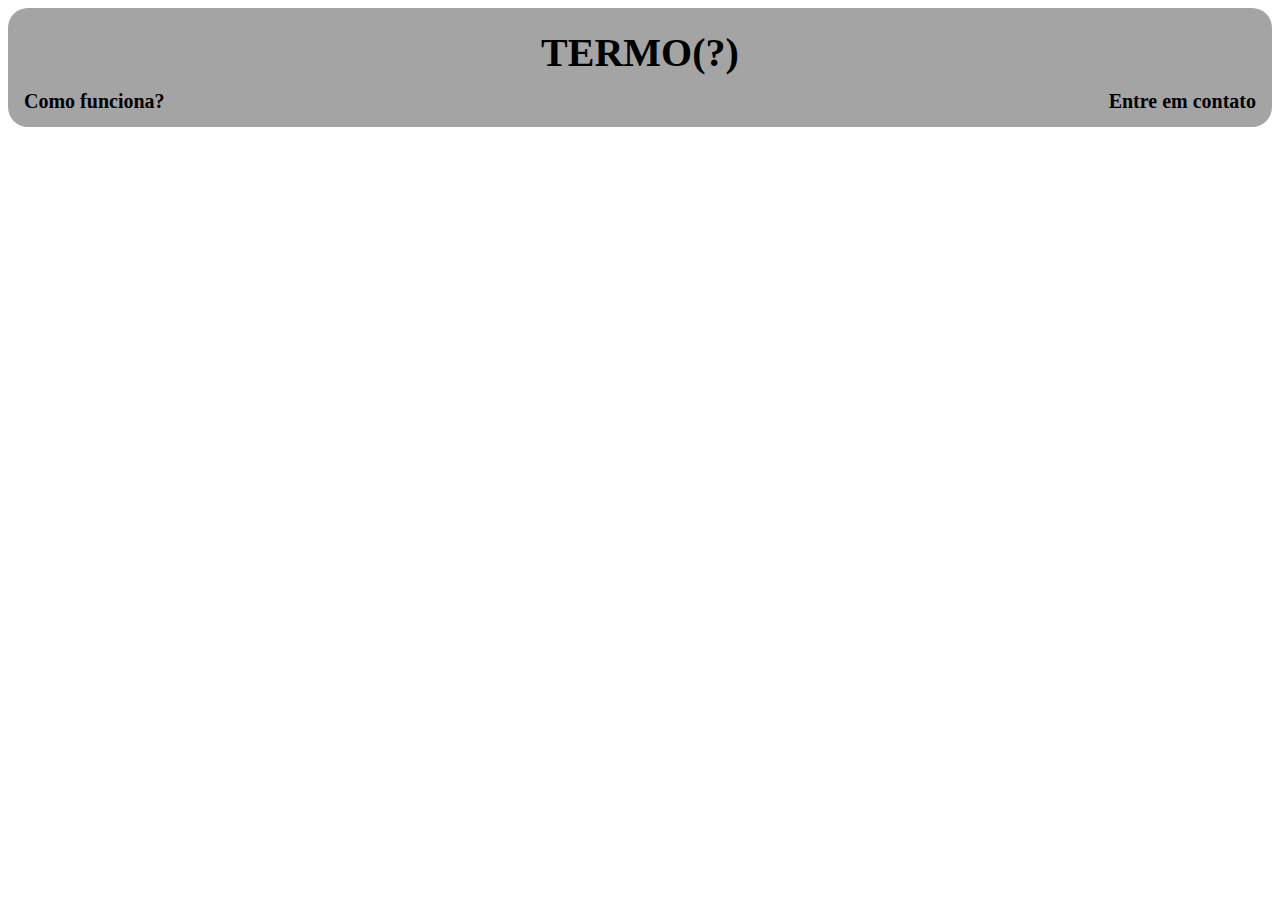
==== PaginaInicial/index.html @ eb37182b "COlocando em pasta" ====
<!DOCTYPE html>
<html lang="en">
<head>
    <meta charset="UTF-8">
    <meta name="viewport" content="width=device-width, initial-scale=1.0">
    <link rel="stylesheet" href="styles.css">
    <title>TERMO</title>
</head>
<body>
    </div>
    <div class="topnav">
        <H1>
            <div class="titulo">TERMO(?)</div>
            <a class ="instrucao" href=>Como funciona?</a>
            <a class ="contato"href="">Entre em contato</a>
        </H1>
        <H2></H2>
    </div> 
    
</body>
</html>
---- PaginaInicial/styles.css ----
.topnav {
    background-color: #a5a4a4;
    overflow: hidden;
    border-radius: 20px;
}
.instrucao {
    float: left;
    color: #000000;
    text-align: center;
    padding: 14px 16px;
    text-decoration: none;
    font-size: 20px;
  }
.contato {
    float: right;
    color: #000000;
    text-align: center;
    padding: 14px 16px;
    text-decoration: none;
    font-size: 20px;
}
.topnav h1{
    text-align: center;
    
}
.titulo {
    font-size:40px;
}
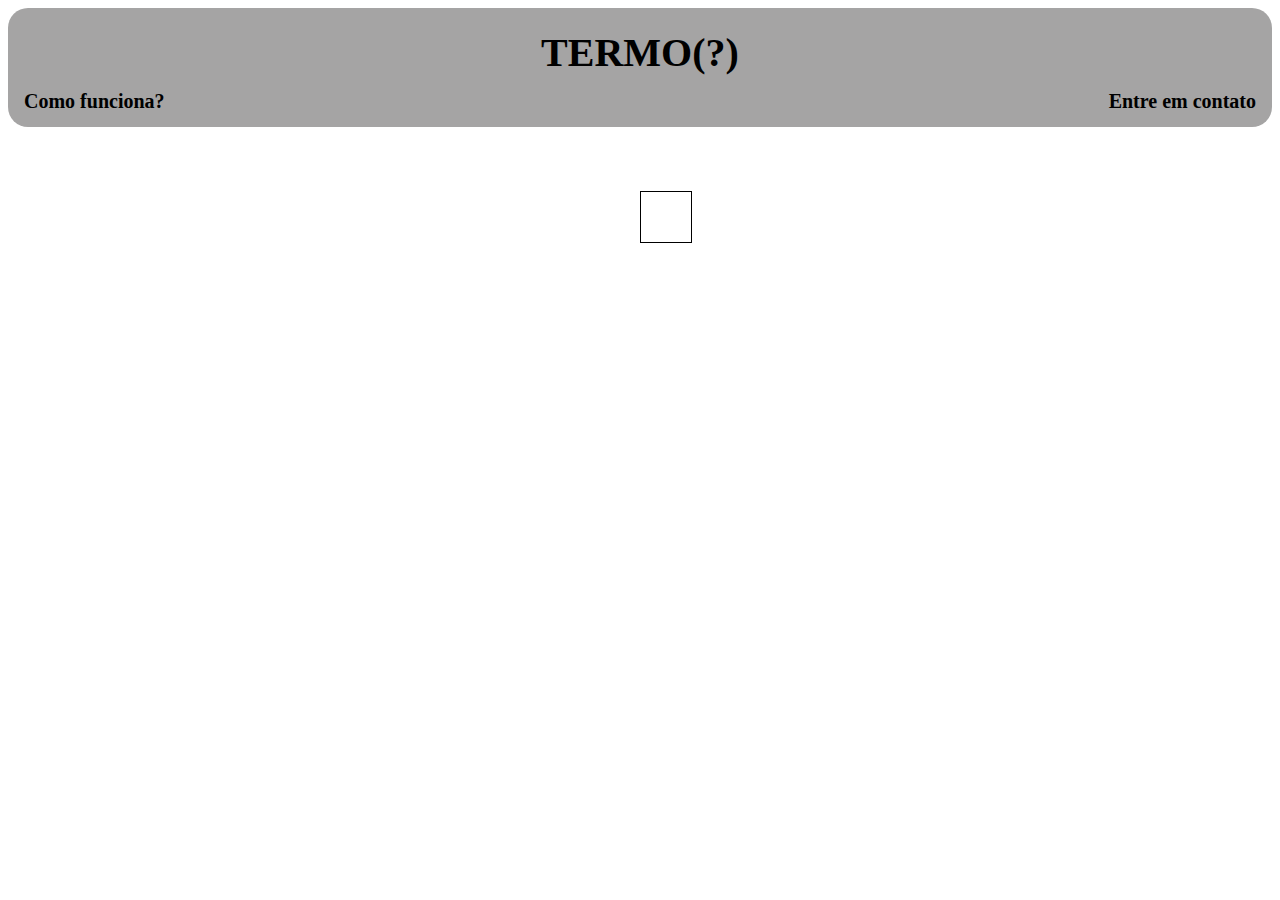
==== commit 2aac00e9: "05/11" ====
--- a/PaginaInicial/index.html
+++ b/PaginaInicial/index.html
@@ -14,8 +14,9 @@
             <a class ="instrucao" href=>Como funciona?</a>
             <a class ="contato"href="">Entre em contato</a>
         </H1>
-        <H2></H2>
     </div> 
-    
+    <H2>
+    <div class="Quadrado1"></div>
+    </H2>
 </body>
 </html>--- a/PaginaInicial/styles.css
+++ b/PaginaInicial/styles.css
@@ -26,4 +26,12 @@
 }
 .titulo {
     font-size:40px;
+}
+.Quadrado1{
+    height: 50px;
+    width: 50px;
+    background-color: #ffffff;
+    margin-top: 5%;
+    border: 1px solid black;
+    margin-left: 50%;
 }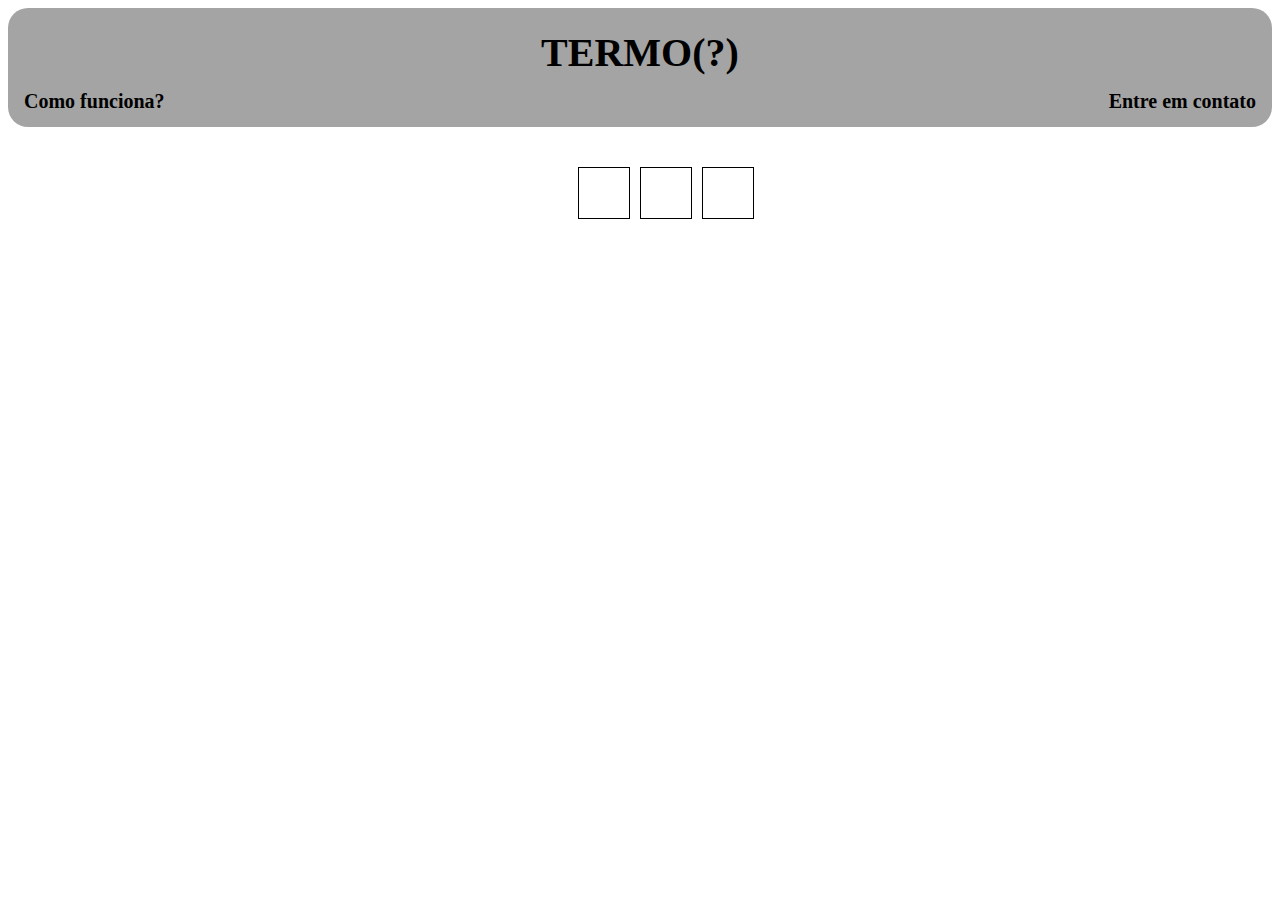
==== commit 1d0ca1e5: "Adição de 2 quadrados" ====
--- a/PaginaInicial/index.html
+++ b/PaginaInicial/index.html
@@ -17,6 +17,8 @@
     </div> 
     <H2>
     <div class="Quadrado1"></div>
+    <div class="Quadrado2"></div>
+    <div class="Quadrado3"></div>
     </H2>
 </body>
 </html>--- a/PaginaInicial/styles.css
+++ b/PaginaInicial/styles.css
@@ -31,7 +31,32 @@
     height: 50px;
     width: 50px;
     background-color: #ffffff;
-    margin-top: 5%;
+    margin-top: 20px;
     border: 1px solid black;
     margin-left: 50%;
+    display: flex;
+    float: left;
+
+}
+.Quadrado2{
+    float: right;
+    height: 50px;
+    width: 50px;
+    margin-top: 20px;
+    background-color: #ffffff;
+    border: 1px solid black;
+    margin-right: 41%;
+    display: flex;
+}
+.Quadrado3{
+    float: left;
+    height: 50px;
+    width: 50px;
+    margin-top: 0px;
+    background-color: #ffffff;
+    border: 1px solid black;
+    margin-left: 44.5%;
+    display: flex;
+    position: absolute;
+    top: 167px;
 }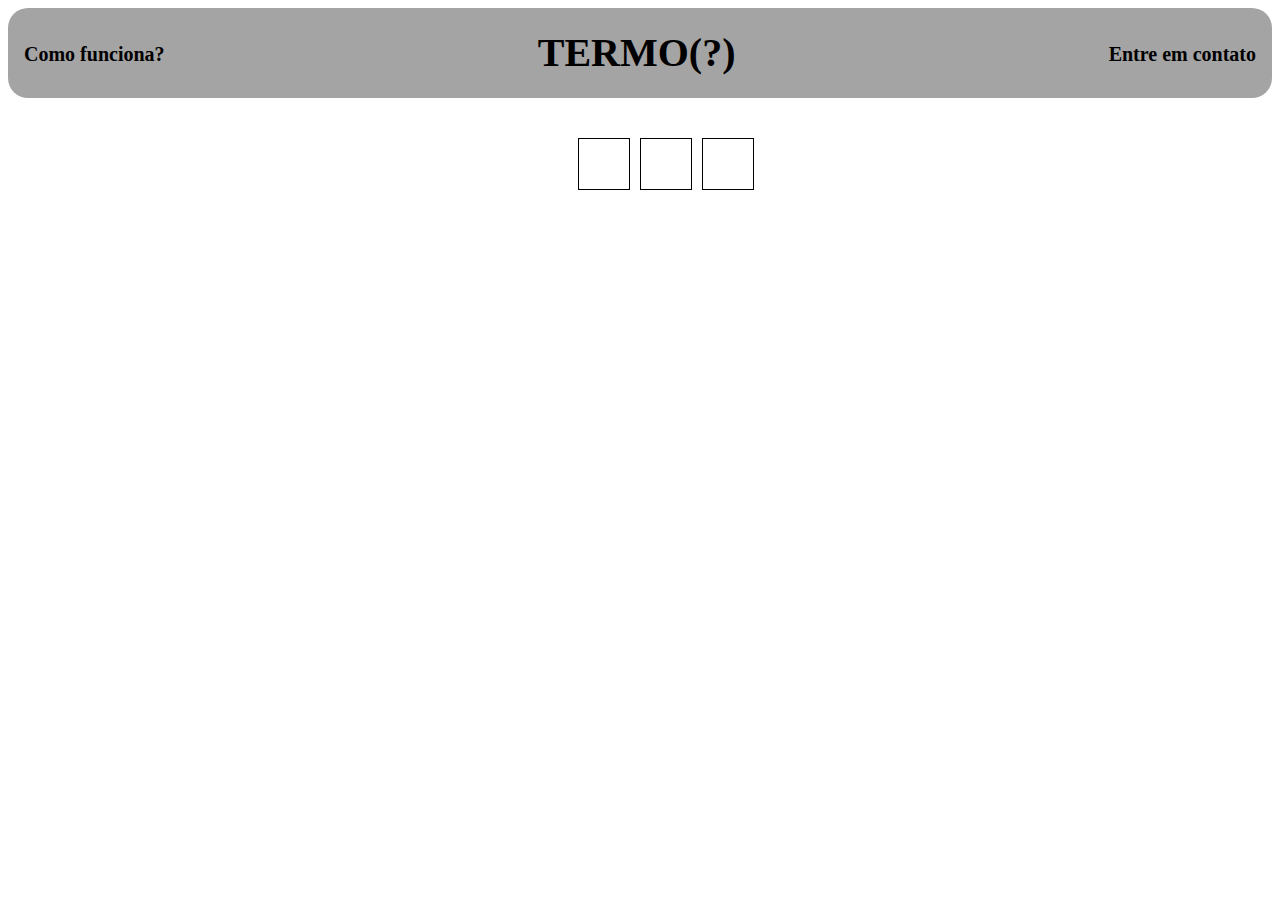
==== commit f3abd074: "Criação das paginas de contato e instrução e sua conexão com index.html" ====
--- a/PaginaInicial/index.html
+++ b/PaginaInicial/index.html
@@ -7,12 +7,11 @@
     <title>TERMO</title>
 </head>
 <body>
-    </div>
     <div class="topnav">
         <H1>
-            <div class="titulo">TERMO(?)</div>
-            <a class ="instrucao" href=>Como funciona?</a>
-            <a class ="contato"href="">Entre em contato</a>
+            <a class="titulo" href="index.html">TERMO(?)</a>
+            <a class ="instrucao" href="instrucao.html">Como funciona?</a>
+            <a class ="contato" href="contato.html">Entre em contato</a>
         </H1>
     </div> 
     <H2>
--- a/PaginaInicial/styles.css
+++ b/PaginaInicial/styles.css
@@ -12,10 +12,10 @@
     text-decoration: none;
     font-size: 20px;
   }
-.contato {
+.contato{
     float: right;
     color: #000000;
-    text-align: center;
+    text-align: right;
     padding: 14px 16px;
     text-decoration: none;
     font-size: 20px;
@@ -26,6 +26,9 @@
 }
 .titulo {
     font-size:40px;
+    text-align: center;
+    color: #000000;
+    text-decoration: none;
 }
 .Quadrado1{
     height: 50px;
@@ -58,5 +61,5 @@
     margin-left: 44.5%;
     display: flex;
     position: absolute;
-    top: 167px;
+    top: 138px;
 }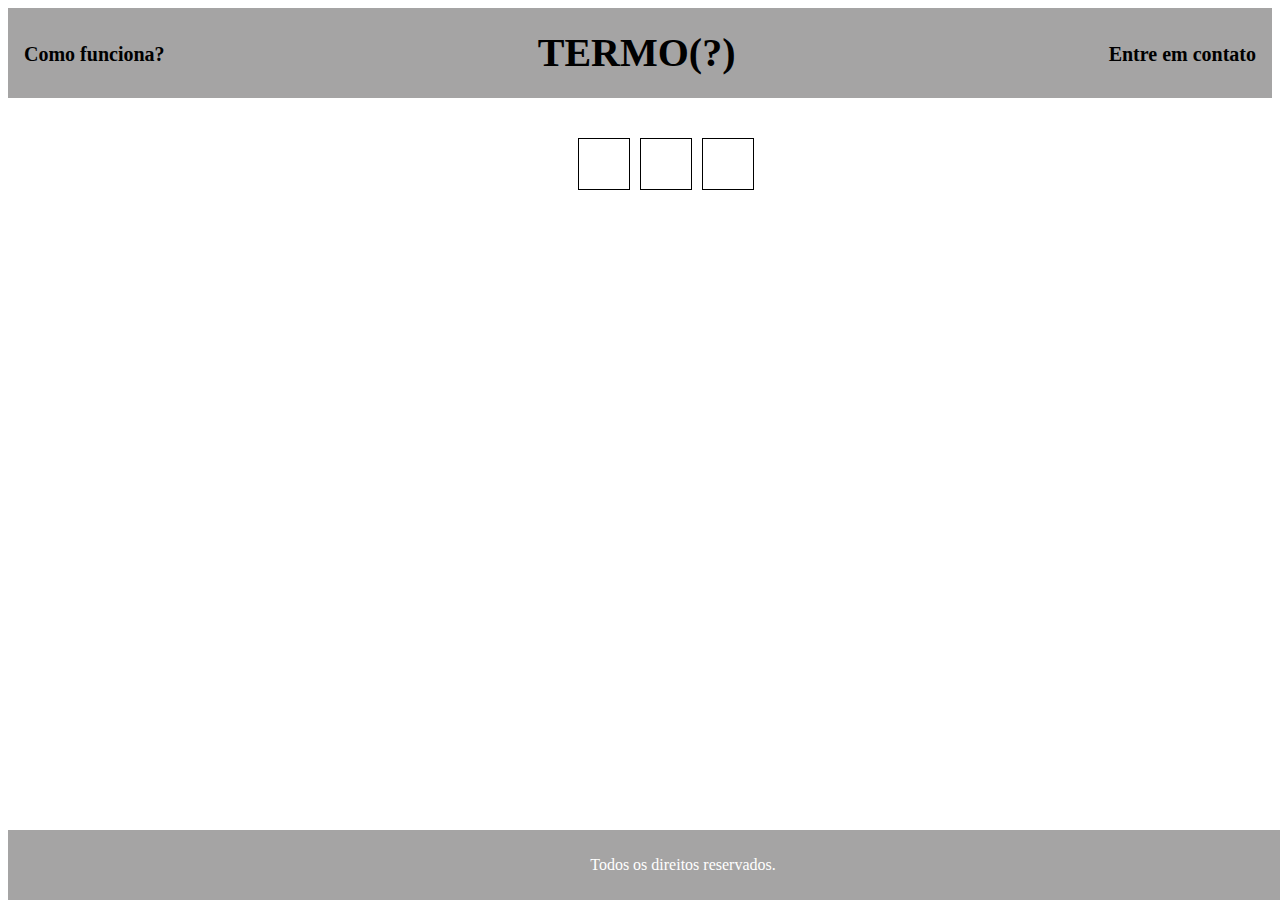
==== commit 95f4fc33: "Colocando a função de submeter formularios, colocando o formulario na pagina contato e criação do fo" ====
--- a/PaginaInicial/index.html
+++ b/PaginaInicial/index.html
@@ -19,5 +19,8 @@
     <div class="Quadrado2"></div>
     <div class="Quadrado3"></div>
     </H2>
+    <footer>
+        <p>Todos os direitos reservados.</p>
+    </footer>
 </body>
 </html>--- a/PaginaInicial/styles.css
+++ b/PaginaInicial/styles.css
@@ -1,8 +1,8 @@
 
-.topnav {
+.topnav  {
     background-color: #a5a4a4;
     overflow: hidden;
-    border-radius: 20px;
+    
 }
 .instrucao {
     float: left;
@@ -62,4 +62,57 @@
     display: flex;
     position: absolute;
     top: 138px;
-}+}
+form {
+    /* Apenas para centralizar o form na página */
+    margin: 0 auto;
+    width: 300px;
+    /* Para ver as bordas do formulário */
+    padding: 1em;
+    border: 1px solid #ccc;
+    border-radius: 1em;
+  }
+  form div + div {
+    margin-top: 1em;
+  }
+  label {
+    /*Para ter certeza que todas as labels tem o mesmo tamanho e estão propriamente alinhadas */
+    display: inline-block;
+    width: 120px;
+    text-align: left;
+  }
+  body {
+font-family:'Times New Roman', Times, serif;
+  }
+  input,
+textarea{
+
+  /* Para dar o mesmo tamanho a todos os campo de texto */
+  width: 300px;
+  height: 25px;
+  font-size: 15px;
+  
+
+  /* Para harmonizar o look & feel das bordas nos campos de texto*/
+  border: 1px solid #999;
+}
+
+.button {
+    /* Para posicionar os botões para a mesma posição dos campos de texto */
+    padding-left: 90px; /* mesmo tamanho que os elementos do tipo label */
+  }
+  button {
+    /* Esta margem extra representa aproximadamente o mesmo espaço que o espaço entre as labels e os seus campos de texto*/
+    margin-left: 0.5em;
+  }
+  
+footer {
+    background-color: #a5a4a4;
+    color: white;
+    text-align: center;
+    padding: 10px 0;
+    position: fixed;
+    bottom: 0;
+    width: 1350px;
+    
+}
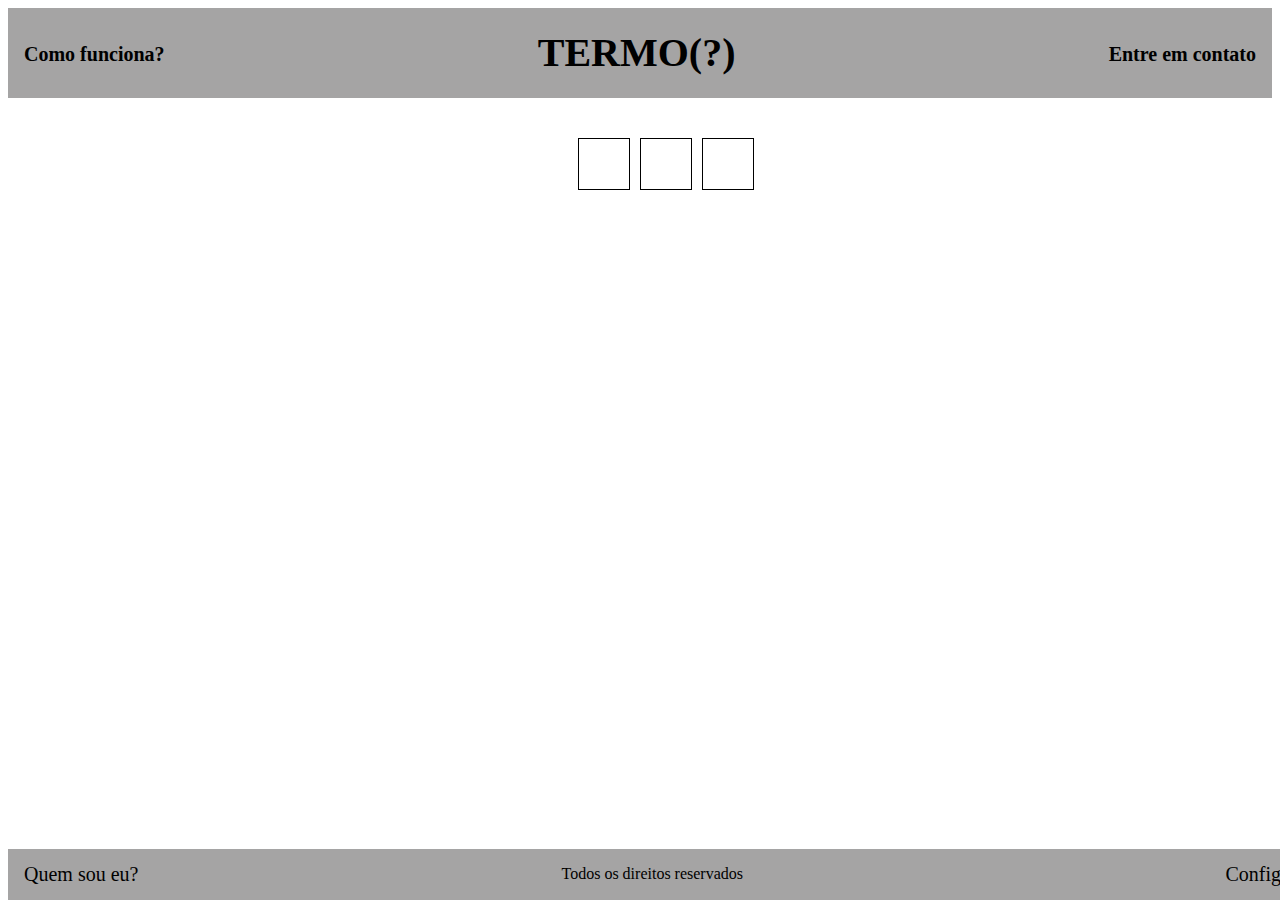
==== commit 68035f5a: "Estilização do footer" ====
--- a/PaginaInicial/index.html
+++ b/PaginaInicial/index.html
@@ -20,7 +20,11 @@
     <div class="Quadrado3"></div>
     </H2>
     <footer>
-        <p>Todos os direitos reservados.</p>
+        <div class="bottomnav">
+        <p>Todos os direitos reservados</p>
+        <a class="configuracao" href="config.html">Configurações</a>
+        <a class="quem" href="quem.html">Quem sou eu?</a>
+    </div>
     </footer>
 </body>
 </html>--- a/PaginaInicial/styles.css
+++ b/PaginaInicial/styles.css
@@ -108,11 +108,33 @@
   
 footer {
     background-color: #a5a4a4;
-    color: white;
-    text-align: center;
-    padding: 10px 0;
-    position: fixed;
+    color: rgb(0, 0, 0);
+    position:fixed;
     bottom: 0;
     width: 1350px;
-    
+    overflow: hidden;
 }
+.configuracao{
+  float: right;
+  margin-left: 89%;
+  color: #000000;
+  text-align: right;
+  padding: 14px 16px;
+  text-decoration: none;
+  font-size: 20px;
+}
+.bottomnav{
+  display: flex;
+}
+p{
+  position: absolute;
+  margin-left: 41%;
+}
+.quem{
+  position: absolute;
+  float: left;
+  color: #000000;
+  padding: 14px 16px;
+  text-decoration: none;
+  font-size: 20px;
+}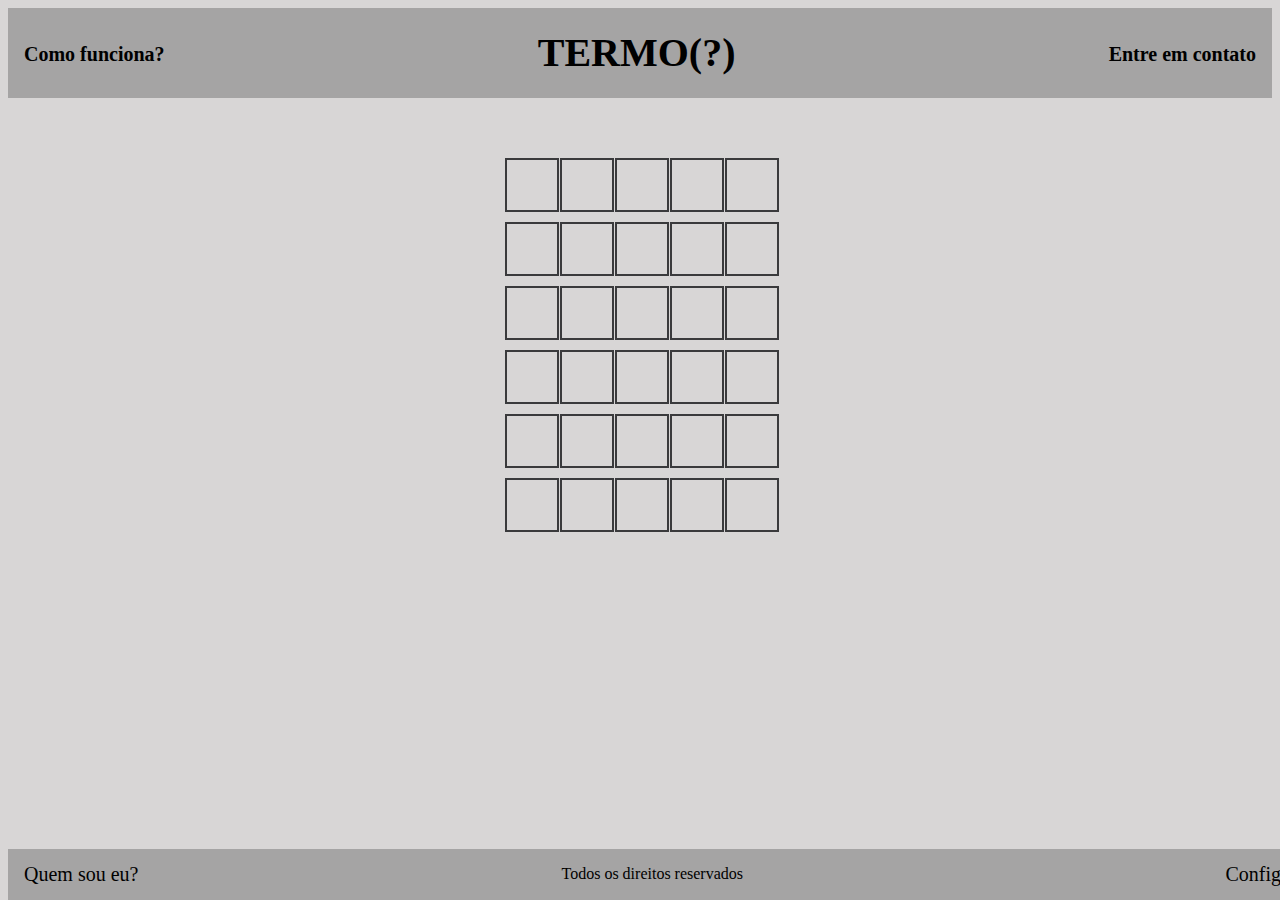
==== commit 20c6f795: "Estilização geral e criação e aplicação do JavaScript" ====
--- a/PaginaInicial/index.html
+++ b/PaginaInicial/index.html
@@ -14,11 +14,52 @@
             <a class ="contato" href="contato.html">Entre em contato</a>
         </H1>
     </div> 
-    <H2>
-    <div class="Quadrado1"></div>
-    <div class="Quadrado2"></div>
-    <div class="Quadrado3"></div>
-    </H2>
+    <main>
+        <div class="game-board">
+          <div class="row">
+            <div class="quadrado"></div>
+            <div class="quadrado"></div>
+            <div class="quadrado"></div>
+            <div class="quadrado"></div>
+            <div class="quadrado"></div>
+          </div>
+          <div class="row">
+            <div class="quadrado"></div>
+            <div class="quadrado"></div>
+            <div class="quadrado"></div>
+            <div class="quadrado"></div>
+            <div class="quadrado"></div>
+          </div>
+          <div class="row">
+            <div class="quadrado"></div>
+            <div class="quadrado"></div>
+            <div class="quadrado"></div>
+            <div class="quadrado"></div>
+            <div class="quadrado"></div>
+          </div>
+          <div class="row">
+            <div class="quadrado"></div>
+            <div class="quadrado"></div>
+            <div class="quadrado"></div>
+            <div class="quadrado"></div>
+            <div class="quadrado"></div>
+          </div>
+          <div class="row">
+            <div class="quadrado"></div>
+            <div class="quadrado"></div>
+            <div class="quadrado"></div>
+            <div class="quadrado"></div>
+            <div class="quadrado"></div>
+          </div>
+          <div class="row">
+            <div class="quadrado"></div>
+            <div class="quadrado"></div>
+            <div class="quadrado"></div>
+            <div class="quadrado"></div>
+            <div class="quadrado"></div>
+          </div>
+        </div>
+      </main>
     <footer>
         <div class="bottomnav">
         <p>Todos os direitos reservados</p>
@@ -26,5 +67,6 @@
         <a class="quem" href="quem.html">Quem sou eu?</a>
     </div>
     </footer>
+    <script src="script.js"></script>
 </body>
 </html>--- a/PaginaInicial/styles.css
+++ b/PaginaInicial/styles.css
@@ -30,39 +30,37 @@
     color: #000000;
     text-decoration: none;
 }
-.Quadrado1{
-    height: 50px;
-    width: 50px;
-    background-color: #ffffff;
-    margin-top: 20px;
-    border: 1px solid black;
-    margin-left: 50%;
-    display: flex;
-    float: left;
 
+main {
+  flex: 1;
+  display: flex;
+  justify-content: center;
+  align-items: center;
+  padding-top: 60px; /* Evitar sobreposição do cabeçalho */
 }
-.Quadrado2{
-    float: right;
-    height: 50px;
-    width: 50px;
-    margin-top: 20px;
-    background-color: #ffffff;
-    border: 1px solid black;
-    margin-right: 41%;
-    display: flex;
+
+.game-board {
+  display: grid;
+  gap: 10px;
 }
-.Quadrado3{
-    float: left;
-    height: 50px;
-    width: 50px;
-    margin-top: 0px;
-    background-color: #ffffff;
-    border: 1px solid black;
-    margin-left: 44.5%;
-    display: flex;
-    position: absolute;
-    top: 138px;
+
+.row {
+  display: grid;
+  grid-template-columns: repeat(5, 50px);
+  gap: 5px;
 }
+.quadrado {
+  width: 50px;
+  height: 50px;
+  border: 2px solid #3a3a3c;
+  background-color: rgb(216, 214, 214);
+  text-align: center;
+  line-height: 50px;
+  font-size: 1.5rem;
+  font-weight: bold;
+  color: #fff;
+}
+
 form {
     /* Apenas para centralizar o form na página */
     margin: 0 auto;
@@ -83,6 +81,7 @@
   }
   body {
 font-family:'Times New Roman', Times, serif;
+background-color: rgb(216, 214, 214);
   }
   input,
 textarea{
@@ -137,4 +136,22 @@
   padding: 14px 16px;
   text-decoration: none;
   font-size: 20px;
+}
+.quadrado.typing {
+  color: #000000; 
+}
+
+.quadrado.correct {
+  background-color: #538d4e;
+  color: #ffffff; 
+}
+
+.quadrado.present {
+ background-color: #b59f3b;
+  color: #ffffff; 
+}
+
+.quadrado.absent {
+  background-color: #3a3a3c;
+  color: #ffffff; 
 }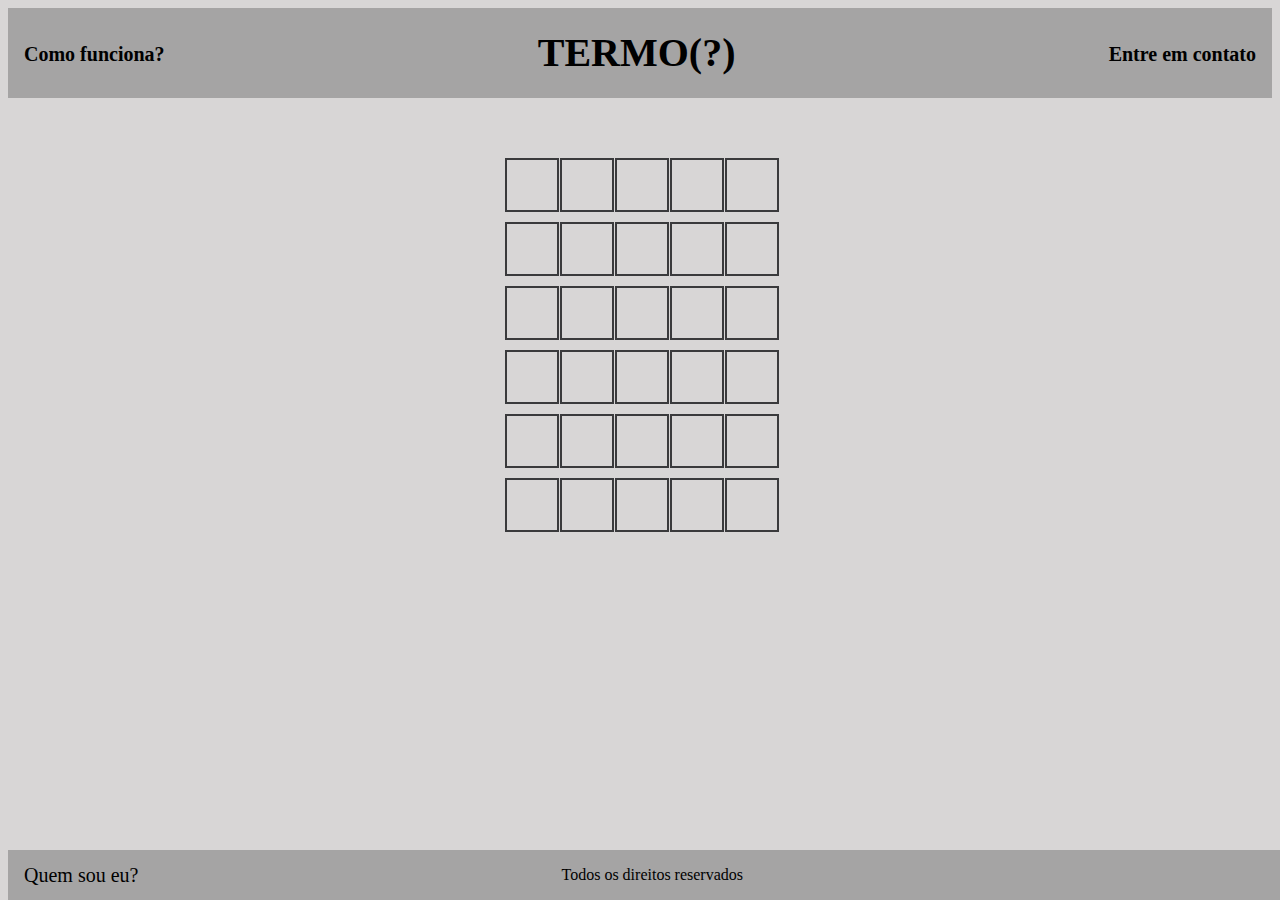
==== commit e1499164: "Commit final para develop, criação da pagina quem sou, aleatorização das palavras e estilização da p" ====
--- a/PaginaInicial/index.html
+++ b/PaginaInicial/index.html
@@ -63,7 +63,6 @@
     <footer>
         <div class="bottomnav">
         <p>Todos os direitos reservados</p>
-        <a class="configuracao" href="config.html">Configurações</a>
         <a class="quem" href="quem.html">Quem sou eu?</a>
     </div>
     </footer>
--- a/PaginaInicial/styles.css
+++ b/PaginaInicial/styles.css
@@ -36,7 +36,7 @@
   display: flex;
   justify-content: center;
   align-items: center;
-  padding-top: 60px; /* Evitar sobreposição do cabeçalho */
+  padding-top: 60px; 
 }
 
 .game-board {
@@ -62,10 +62,8 @@
 }
 
 form {
-    /* Apenas para centralizar o form na página */
     margin: 0 auto;
     width: 300px;
-    /* Para ver as bordas do formulário */
     padding: 1em;
     border: 1px solid #ccc;
     border-radius: 1em;
@@ -74,7 +72,6 @@
     margin-top: 1em;
   }
   label {
-    /*Para ter certeza que todas as labels tem o mesmo tamanho e estão propriamente alinhadas */
     display: inline-block;
     width: 120px;
     text-align: left;
@@ -86,22 +83,21 @@
   input,
 textarea{
 
-  /* Para dar o mesmo tamanho a todos os campo de texto */
+  
   width: 300px;
   height: 25px;
   font-size: 15px;
   
 
-  /* Para harmonizar o look & feel das bordas nos campos de texto*/
+  
   border: 1px solid #999;
 }
 
 .button {
-    /* Para posicionar os botões para a mesma posição dos campos de texto */
-    padding-left: 90px; /* mesmo tamanho que os elementos do tipo label */
+    
+    padding-left: 90px; 
   }
   button {
-    /* Esta margem extra representa aproximadamente o mesmo espaço que o espaço entre as labels e os seus campos de texto*/
     margin-left: 0.5em;
   }
   
@@ -111,6 +107,7 @@
     position:fixed;
     bottom: 0;
     width: 1350px;
+    height: 50px;
     overflow: hidden;
 }
 .configuracao{
@@ -123,7 +120,7 @@
   font-size: 20px;
 }
 .bottomnav{
-  display: flex;
+  display:contents;
 }
 p{
   position: absolute;
@@ -154,4 +151,12 @@
 .quadrado.absent {
   background-color: #3a3a3c;
   color: #ffffff; 
-}+}
+ul {
+  list-style-type: none;
+  padding: 0;
+}
+ul li {
+  margin: 20px 0;
+  font-size: 20px;
+}
